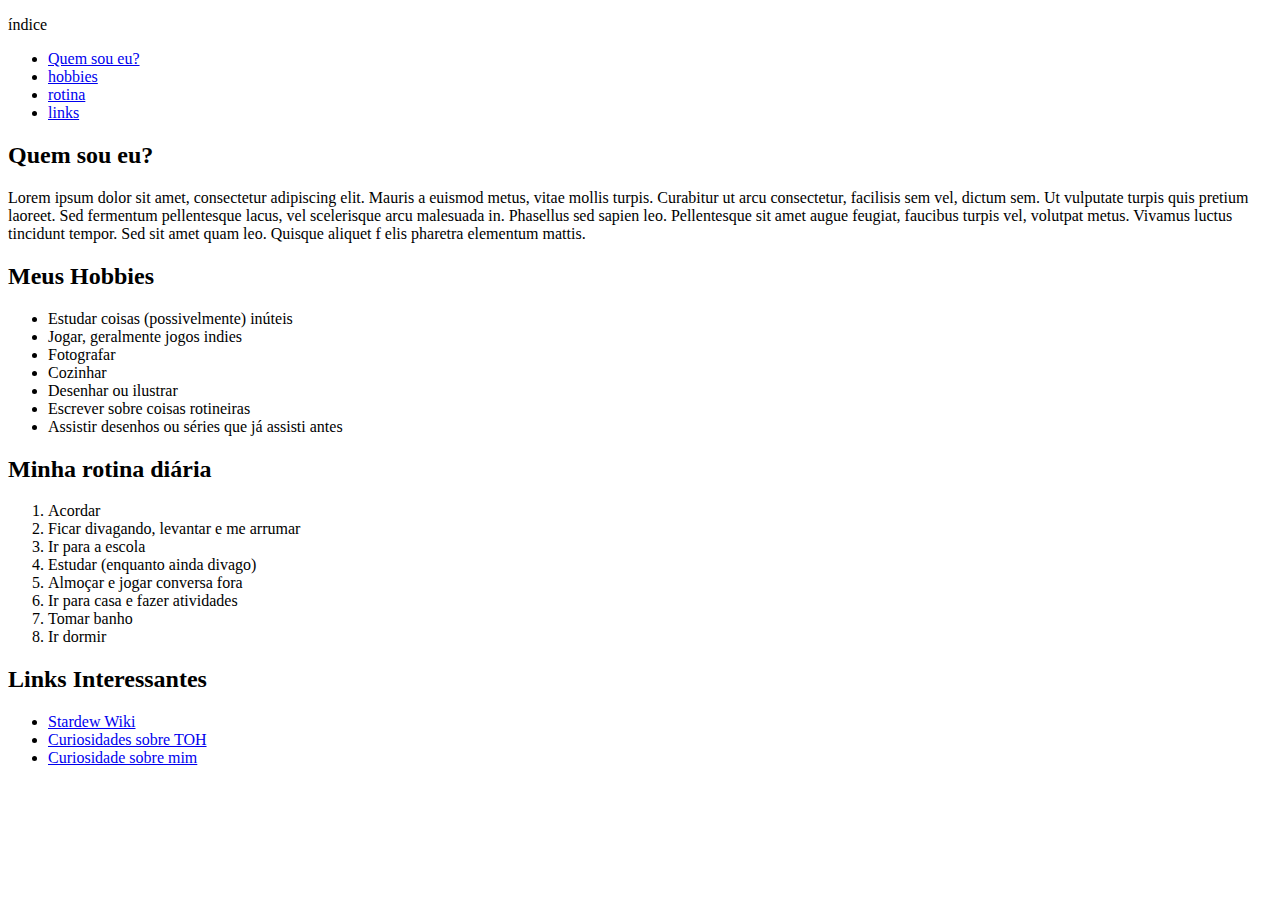
==== AtvRefazendo/index.html @ 2c5e7ad6 "Update and rename index.html to AtvRefazendo/index.html" ====
<!DOCTYPE html>
<html lang="pt-BR">
<head>
  <meta charset="UTF-8">
  <meta http-equiv="X-UA-Compatible" content="IE=edge">
  <meta name="viewport" content="width=device-width, initial-scale=1.0">
  <title>Nada de novo ao sol</title>
  <link rel="stylesheet" href="style.css">
</head>
<body>
  <header class="no_list">
    <nav class="menu-indice">
      <p>índice</p>
      <ul class="no_list">
        <li><a href="#quemeu">Quem sou eu?</a></li>
        <li><a href="#hobbies">hobbies</a></li>
        <li> <a href="#rotina">rotina</a> </li>
        <li> <a href="#links">links</a></li>
      </ul>
    </nav>
    <div class="div_quem">
      <h2 id="quemeu">Quem sou eu?</h2>
        <p>Lorem ipsum dolor sit amet, consectetur adipiscing 
          elit. Mauris a euismod metus, vitae mollis turpis. 
          Curabitur ut arcu consectetur, facilisis sem vel, 
          dictum sem. Ut vulputate turpis quis pretium laoreet. 
          Sed fermentum pellentesque lacus, vel scelerisque 
          arcu malesuada in. Phasellus sed sapien leo. 
          Pellentesque sit amet augue feugiat, 
          faucibus turpis vel, volutpat metus. 
          Vivamus luctus tincidunt tempor. 
          Sed sit amet quam leo. Quisque aliquet f
          elis pharetra elementum mattis.</p>
      </div>
  
  <div class="div1">
    <h2 id="hobbies">Meus Hobbies</h2>
    <ul>
      <li>Estudar coisas (possivelmente) inúteis</li>
      <li>Jogar, geralmente jogos indies</li>
      <li>Fotografar</li>
      <li>Cozinhar</li>
      <li>Desenhar ou ilustrar</li>
      <li>Escrever sobre coisas rotineiras</li>
      <li>Assistir desenhos ou séries que já assisti antes</li>
    </ul>
  </div>
  
  <div class="div2">
    <h2 id="rotina">Minha rotina diária</h2>
<ol>
            <li>Acordar</li>
            <li>Ficar divagando, levantar e me arrumar</li>
            <li>Ir para a escola</li>
            <li>Estudar (enquanto ainda divago)</li>

            <li>Almoçar e jogar conversa fora</li>
            <li>Ir para casa e fazer atividades</li>
            <li>Tomar banho</li>
 
            <li>Ir dormir</li>
        </ol>
    </div>
 
    
    <div class="div3">
      <h2 id="links">Links Interessantes</h2>
        <ul>

<li><a href="https://pt.stardewvalleywiki.com/Stardew_Valley_Wiki">Stardew Wiki</a></li>
            <li><a href="https://the-owl-house-brasil.fandom.com/pt-br/wiki/Luz_Noceda">Curiosidades sobre TOH</a></li>
            <li><a href="texto.html">Curiosidade sobre mim</a></li>
       </ul>
      </div>

</body>
</html>
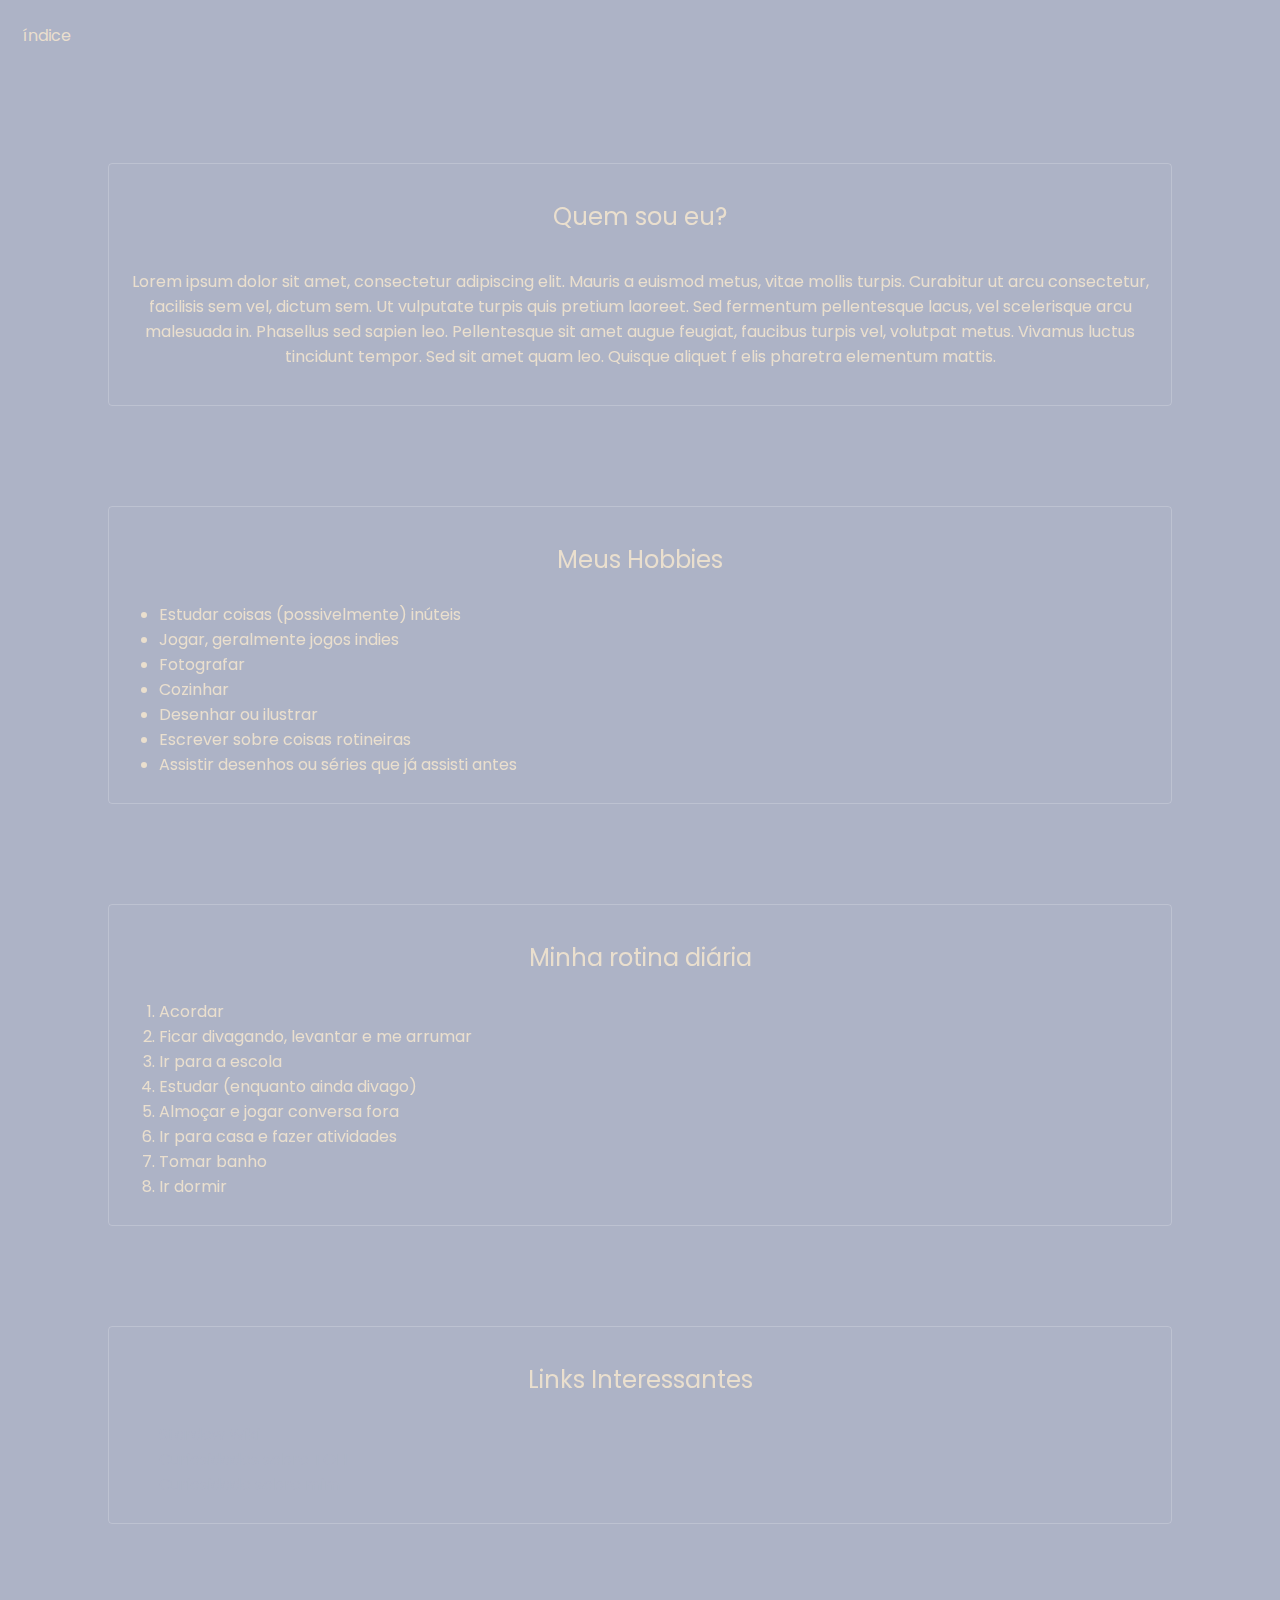
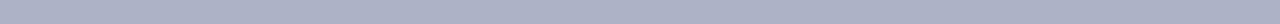
==== commit 2c790789: "Update index.html" ====
--- a/AtvRefazendo/index.html
+++ b/AtvRefazendo/index.html
@@ -16,8 +16,10 @@
         <li><a href="#hobbies">hobbies</a></li>
         <li> <a href="#rotina">rotina</a> </li>
         <li> <a href="#links">links</a></li>
+        <li> <a href="#">Contato</a></li>
       </ul>
     </nav>
+  </header>
     <div class="div_quem">
       <h2 id="quemeu">Quem sou eu?</h2>
         <p>Lorem ipsum dolor sit amet, consectetur adipiscing 
--- a/AtvRefazendo/style.css
+++ b/AtvRefazendo/style.css
@@ -0,0 +1,113 @@
+@import url('https://fonts.googleapis.com/css2?family=Poppins:ital,wght@0,100;0,200;0,300;0,400;0,500;0,600;0,700;0,800;0,900;1,100;1,200;1,300;1,400;1,500;1,600;1,700;1,800;1,900&display=swap');
+
+* {
+    font-family: "Poppins", sans-serif;
+    font-weight: 400;
+    font-style: normal;
+  }
+
+body {
+    background-color: #adb3c6;
+    color: #eadfce;
+    background-image: url(https://i.pinimg.com/originals/18/d1/45/18d145bd8af770b81badd903c6fa97ea.png);
+    background-size: cover;
+    background-repeat: no-repeat no-repeat;
+    background-position: center;
+
+
+}
+
+
+.menu-indice{
+    
+    display: flex;
+    box-shadow: 1px;
+    border-radius: 4px;
+
+}
+
+.menu-indice p{
+    padding: 10px;
+    margin: 5px;
+    
+}
+.menu-indice ul{
+    list-style-type: none;
+}
+.menu-indice ul {
+    float: right;
+ }
+ 
+.menu-indice ul li {
+    text-transform: capitalize;
+     display: inline;
+     margin-left: 25px;
+     font-size: 15px;
+     position: relative;
+     float: left;
+     transition: all .55s ease;
+ }
+
+div{
+    background-color: transparent;
+    border-radius: 4px;
+    margin: 100px;
+    padding: 10px;
+    border: 1px solid rgb(255, 255, 255, .2 );
+    backdrop-filter: blur(5px);
+}
+
+
+
+  li a {
+    color: #adb3c6;
+    text-decoration: none;
+  }
+
+  ul li a:hover{
+    border-bottom: 2px solid white;
+  }
+
+  .div3 ul li a{
+    color: #adb3c6;
+
+  }
+
+  .div3 ul li{
+    list-style-type: none;
+  }
+  .div3 ul li a:hover{
+    color: #eadfce;
+    
+  }
+ h2{
+  text-align: center;
+  padding: 5px;
+ }
+
+ .div_quem p{
+  padding: 10px;
+  text-align: center;
+ }
+
+ @media (max-width: 720px){
+    header{
+      padding: 0 3%;
+      transition: 0.2s;
+      font-size: 12px;
+    }
+    .menu-indice ul li{
+      padding: 0 3%;
+      transition: 0.2s;
+      font-size: 12px;
+    }
+
+    div{
+      padding: 0 3%;
+      transition: 0.2s;
+      font-size: 12px;
+      margin: 3%;
+    }
+ }
+
+
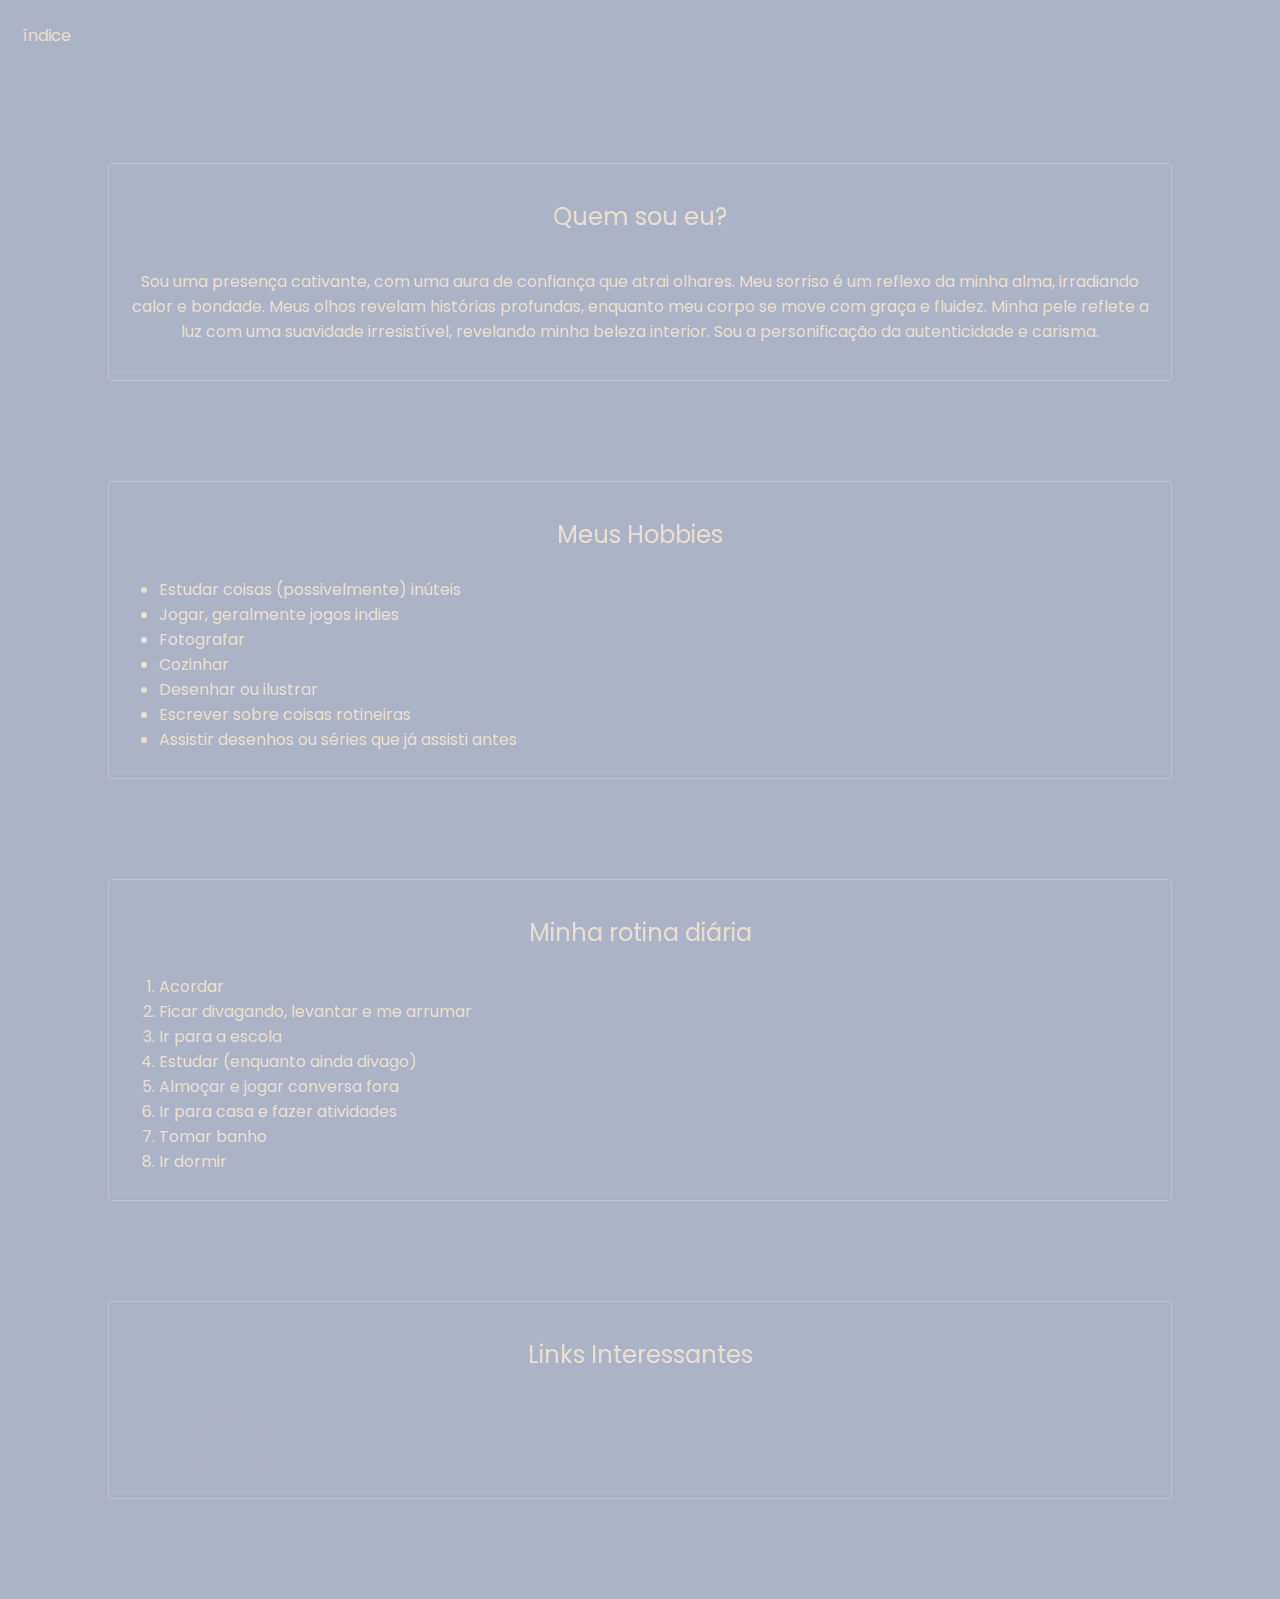
==== commit 19b63916: "Update index.html" ====
--- a/AtvRefazendo/index.html
+++ b/AtvRefazendo/index.html
@@ -22,17 +22,11 @@
   </header>
     <div class="div_quem">
       <h2 id="quemeu">Quem sou eu?</h2>
-        <p>Lorem ipsum dolor sit amet, consectetur adipiscing 
-          elit. Mauris a euismod metus, vitae mollis turpis. 
-          Curabitur ut arcu consectetur, facilisis sem vel, 
-          dictum sem. Ut vulputate turpis quis pretium laoreet. 
-          Sed fermentum pellentesque lacus, vel scelerisque 
-          arcu malesuada in. Phasellus sed sapien leo. 
-          Pellentesque sit amet augue feugiat, 
-          faucibus turpis vel, volutpat metus. 
-          Vivamus luctus tincidunt tempor. 
-          Sed sit amet quam leo. Quisque aliquet f
-          elis pharetra elementum mattis.</p>
+        <p>Sou uma presença cativante, com uma aura de confiança que atrai olhares. 
+          Meu sorriso é um reflexo da minha alma, irradiando calor e bondade. 
+          Meus olhos revelam histórias profundas, enquanto meu corpo se move com graça e fluidez. 
+          Minha pele reflete a luz com uma suavidade irresistível, revelando minha beleza interior. 
+          Sou a personificação da autenticidade e carisma.</p>
       </div>
   
   <div class="div1">
--- a/AtvRefazendo/style.css
+++ b/AtvRefazendo/style.css
@@ -97,16 +97,17 @@
       font-size: 12px;
     }
     .menu-indice ul li{
-      padding: 0 3%;
+      padding: 0 1%;
       transition: 0.2s;
       font-size: 12px;
+      margin: 2%;
     }
 
     div{
       padding: 0 3%;
       transition: 0.2s;
       font-size: 12px;
-      margin: 3%;
+      margin: 2%;
     }
  }
 
